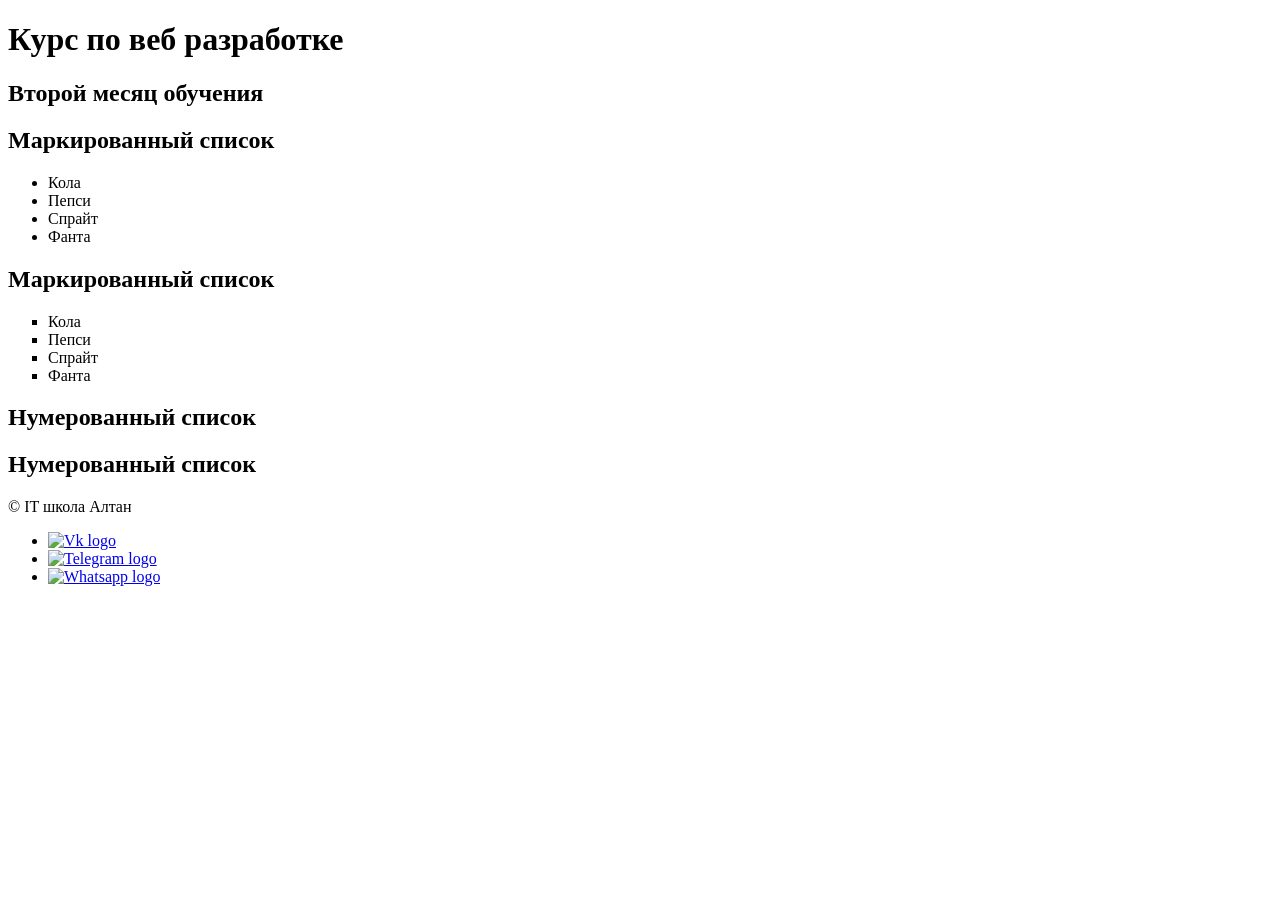
==== index.html @ 4ef68ea3 "Add files via upload" ====
<!DOCTYPE html>
<html lang="en">
<head>
    <meta charset="UTF-8">
    <meta http-equiv="X-UA-Compatible" content="IE=edge">
    <meta name="viewport" content="width=device-width, initial-scale=1.0">
    <title>Месяц 2</title>
    <link rel="stylesheet" href="style.css">
</head>
<body>
    <header>
        <h1>Курс по веб разработке</h1>
        <h2>Второй месяц обучения</h2>
    </header>

    <main>
        <div class="block1">
            <h2> Маркированный список </h2>
            <ul type="disc">
                <li>Кола</li>
                <li>Пепси</li>
                <li>Спрайт</li>
                <li>Фанта</li>
            </ul>
         </div>

         <div class="block2">
            <h2> Маркированный список </h2>
         </div>
            <ul type="square">
                <li>Кола</li>
                <li>Пепси</li>
                <li>Спрайт</li>
                <li>Фанта</li>
            </ul>
         <div class="block3">
            <h2> Нумерованный список </h2>
         </div>

         <div class="block4">
            <h2> Нумерованный список </h2>
         </div>
    </main>

    <footer>
        <div>  &copy; IT школа Алтан </div>

        <div>
            <!-- Блок от социальных сетей -->
            <ul class="social">
                <li>
                    <a href="https://vk.com/altanschool"><img width="40px" src="https://upload.wikimedia.org/wikipedia/commons/thumb/4/4e/VK_Compact_Logo.svg/2048px-VK_Compact_Logo.svg.png" alt="Vk logo"></a>
                </li>
                <li>
                    <a href="https://t.me/altanschool"><img width="40px" src="https://upload.wikimedia.org/wikipedia/commons/thumb/8/82/Telegram_logo.svg/2048px-Telegram_logo.svg.png" alt="Telegram logo"></a>
                </li>
                <li>
                    <a href="https://api.whatsapp.com/send/?phone=79963168871&text&type=phone_number&app_absent=0"><img width="40px" src="https://upload.wikimedia.org/wikipedia/commons/thumb/1/19/WhatsApp_logo-color-vertical.svg/768px-WhatsApp_logo-color-vertical.svg.png" alt="Whatsapp logo"></a>
                </li>

            </ul>

        </div>
    </footer>
    
</body>
</html>
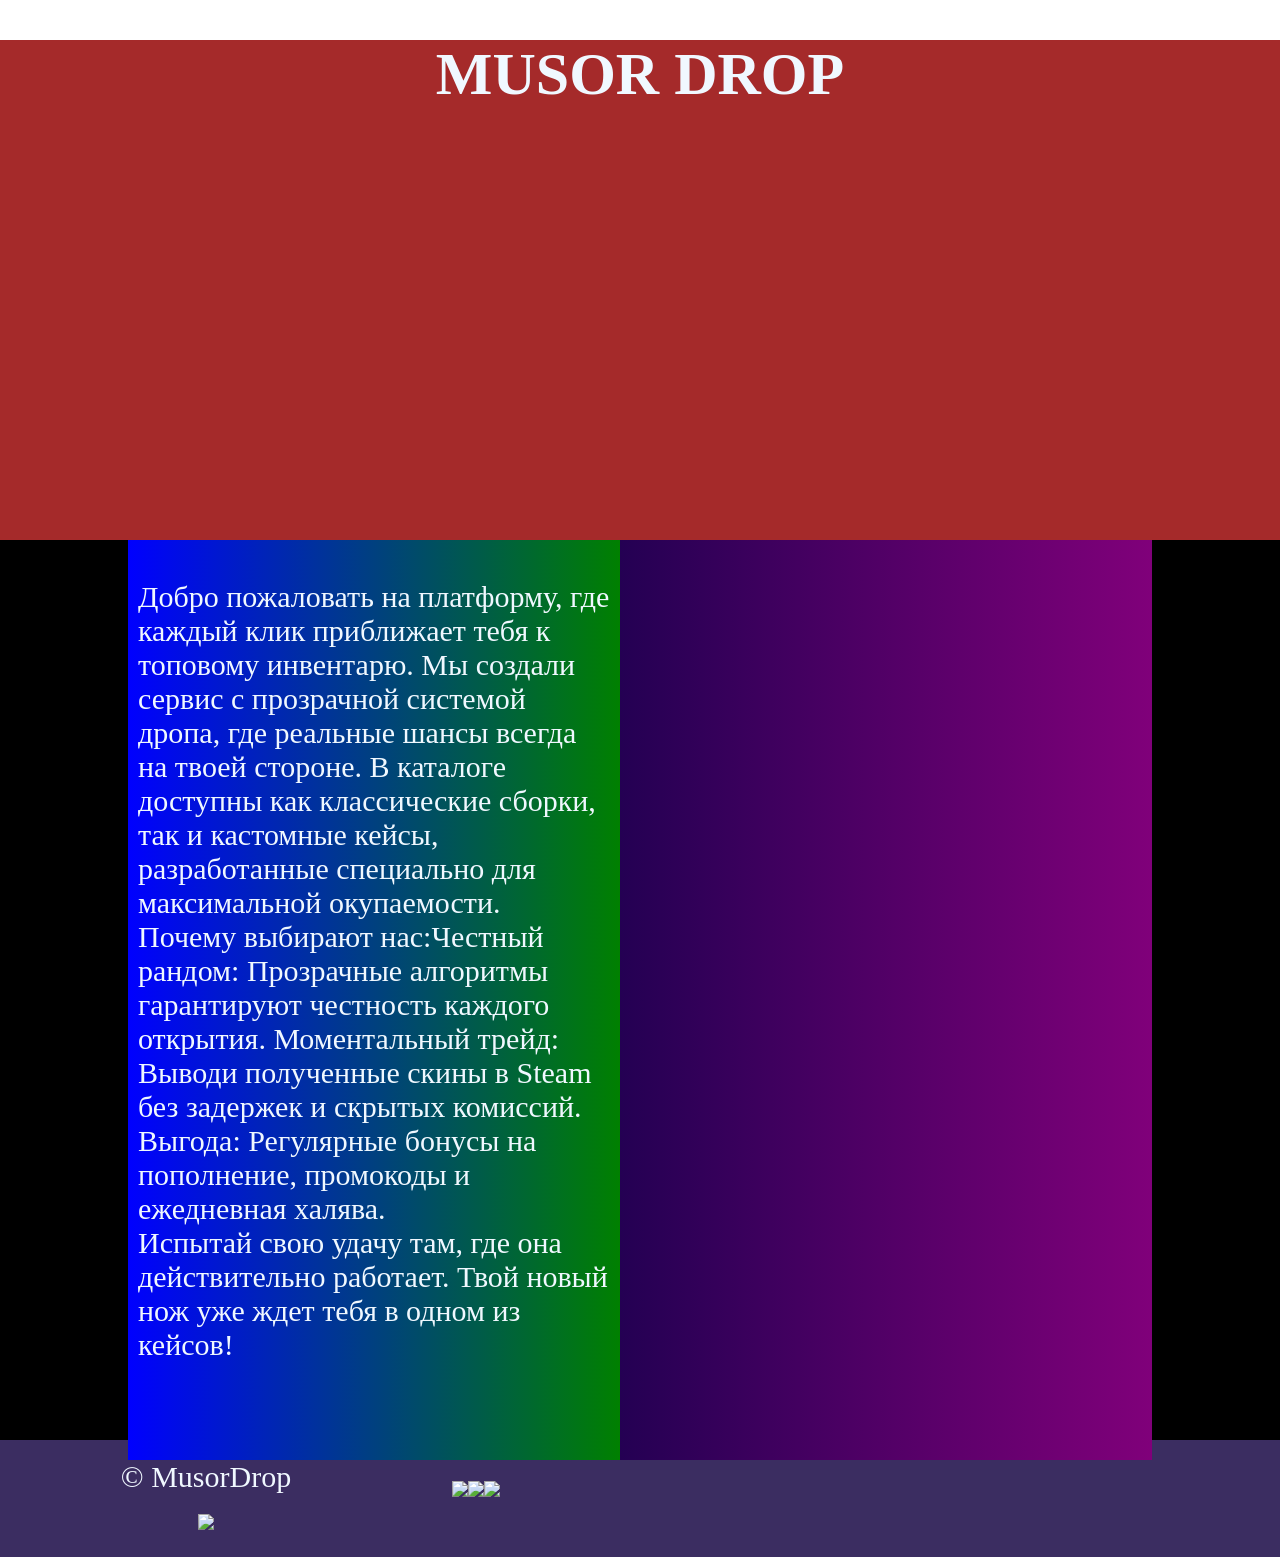
==== commit d9c1bebc: "Add files via upload" ====
--- a/index.html
+++ b/index.html
@@ -2,66 +2,58 @@
 <html lang="en">
 <head>
     <meta charset="UTF-8">
-    <meta http-equiv="X-UA-Compatible" content="IE=edge">
     <meta name="viewport" content="width=device-width, initial-scale=1.0">
-    <title>Месяц 2</title>
+    <title>musorDrop</title>
     <link rel="stylesheet" href="style.css">
 </head>
 <body>
-    <header>
-        <h1>Курс по веб разработке</h1>
-        <h2>Второй месяц обучения</h2>
-    </header>
+<header>
+   <h1 style="text-align: center;">MUSOR DROP</h1>
+</header>
 
     <main>
-        <div class="block1">
-            <h2> Маркированный список </h2>
-            <ul type="disc">
-                <li>Кола</li>
-                <li>Пепси</li>
-                <li>Спрайт</li>
-                <li>Фанта</li>
+        <div class="container">
+            <div class="left">
+                <p>
+                    Добро пожаловать на платформу, где каждый клик приближает тебя к топовому инвентарю.
+                    Мы создали сервис с прозрачной системой дропа, где реальные шансы всегда на твоей стороне.
+                    В каталоге доступны как классические сборки, так и кастомные кейсы,
+                    разработанные специально для максимальной окупаемости. <br/>
+
+                    Почему выбирают нас:Честный рандом: Прозрачные алгоритмы гарантируют честность каждого открытия.
+                    Моментальный трейд: Выводи полученные скины в Steam без задержек и скрытых комиссий.
+                    Выгода: Регулярные бонусы на пополнение, промокоды и ежедневная халява. <br/>
+
+                    Испытай свою удачу там, где она действительно работает.
+                     Твой новый нож уже ждет тебя в одном из кейсов!
+                     </p>
+                </div>
+            <div class="right">
+                <img src="https://encrypted-tbn0.gstatic.com/images?q=tbn:ANd9GcTUPM53KPaR2EzMmghajLQ6_a8IIh0cvzGbYWmq5_jDPTcdv10KzB7-k3u6&s=10" alt="">
+
+                <iframe width="560" height="315" src="https://www.youtube.com/embed/6iGXX9-KmXQ?si=PYCRl28JeR2I8RBp" title="YouTube video player" frameborder="0" allow="accelerometer; autoplay; clipboard-write; encrypted-media; gyroscope; picture-in-picture; web-share" referrerpolicy="strict-origin-when-cross-origin" allowfullscreen></iframe>
+            </div>
+        </div>
+            
+    </main>
+    <footer> 
+        <div class="f_left"> 
+            &copy; MusorDrop 
+            <br> 
+            <img  width="200" src="https://musor3.win/assets/footer-grenade.png" alt=" "> 
+        </div> 
+        <div class="f_right">
+            <ul>
+                <li> <a href="https://web.whatsapp.com/"> <img src="https://cdn.worldvectorlogo.com/logos/whatsapp-business-bg.svg"> </a> </li>
+                <li> <a href="https://web.telegram.org/a/"> <img src="https://cdn.worldvectorlogo.com/logos/telegram-2019-logo.svg"> </a> </li>
+                <li> <a href="https://vk.ru/"> <img src="https://cdn.worldvectorlogo.com/logos/vk-1.svg"> </a> </li>
             </ul>
-         </div>
+        </div> 
+</footer>
 
-         <div class="block2">
-            <h2> Маркированный список </h2>
-         </div>
-            <ul type="square">
-                <li>Кола</li>
-                <li>Пепси</li>
-                <li>Спрайт</li>
-                <li>Фанта</li>
-            </ul>
-         <div class="block3">
-            <h2> Нумерованный список </h2>
-         </div>
 
-         <div class="block4">
-            <h2> Нумерованный список </h2>
-         </div>
-    </main>
 
-    <footer>
-        <div>  &copy; IT школа Алтан </div>
 
-        <div>
-            <!-- Блок от социальных сетей -->
-            <ul class="social">
-                <li>
-                    <a href="https://vk.com/altanschool"><img width="40px" src="https://upload.wikimedia.org/wikipedia/commons/thumb/4/4e/VK_Compact_Logo.svg/2048px-VK_Compact_Logo.svg.png" alt="Vk logo"></a>
-                </li>
-                <li>
-                    <a href="https://t.me/altanschool"><img width="40px" src="https://upload.wikimedia.org/wikipedia/commons/thumb/8/82/Telegram_logo.svg/2048px-Telegram_logo.svg.png" alt="Telegram logo"></a>
-                </li>
-                <li>
-                    <a href="https://api.whatsapp.com/send/?phone=79963168871&text&type=phone_number&app_absent=0"><img width="40px" src="https://upload.wikimedia.org/wikipedia/commons/thumb/1/19/WhatsApp_logo-color-vertical.svg/768px-WhatsApp_logo-color-vertical.svg.png" alt="Whatsapp logo"></a>
-                </li>
-
-            </ul>
-
-        </div>
-    </footer>
     
 </body>
 </html>
--- a/style.css
+++ b/style.css
@@ -0,0 +1,95 @@
+header{
+    background-color: #a52a2a; /*цвет фона*/
+    height: 500px; /*высота*/
+    color:aliceblue; /*цвет текста*/
+    font-size: 30px; /*размер текста*/
+    background-image: url(https://encrypted-tbn0.gstatic.com/images?q=tbn:ANd9GcSVzBB563RJCqVGiChHNW6sP-SbPMZz11H3XbZsqBuP0Q&s=10);
+    background-size: cover;
+    background-position: center;
+    background-position-x: left;
+    background-position-y: -100px;
+    background-repeat: repeat-x;
+    background-repeat: repeat-y;
+    background-repeat: no-repeat;
+    padding:top 50px;
+}
+
+main{
+    background-color: #000000; /*цвет фона*/
+    height: 900px; /*высота*/
+    color:aliceblue; /*цвет текста*/
+    font-size: 30px; /*размер текста*/
+    display: flex;
+    justify-content: center;
+}
+
+footer{
+    background-color: #3b2d61; /*цвет фона*/
+    height: 100%; /*высота*/
+    color:aliceblue; /*цвет текста*/
+    font-size: 30px; /*размер текста*/
+    display: flex;
+}
+
+.container{
+    width: 80%;
+    height: 100%;
+    background-color: rgb(25, 65, 139);
+}
+
+.left{
+    width: 50%;
+    height: 100%;
+    background: linear-gradient( to left, green, blue);
+    float: left;
+    padding: 10px;
+
+}
+
+.block{
+    background: linear-gradient( to left, green, blue); 
+}
+
+.right{
+    width: 50%;
+    height: 100%;
+    background: linear-gradient( to left, rgb(128, 0, 122), rgb(36, 0, 83));
+    float: right;
+    padding: 10px;
+    text-align: center;
+}
+.container{
+    width: 80%;
+    height: 100%;
+    display: flex;
+}
+
+body{
+    margin: 0;
+}
+
+.f_left{
+    width: 30%;
+    float: left;
+    text-align: center;
+    padding: 20px;
+}
+
+.f_left img{
+    padding-top: 20px;
+}
+
+.f_right{
+    width: 70%;
+    float: right;
+}
+
+.f_right img{
+    width: 100px;
+}
+
+.f_right ul{
+    list-style: none;
+    display: flex;
+    align-items: center;
+}
